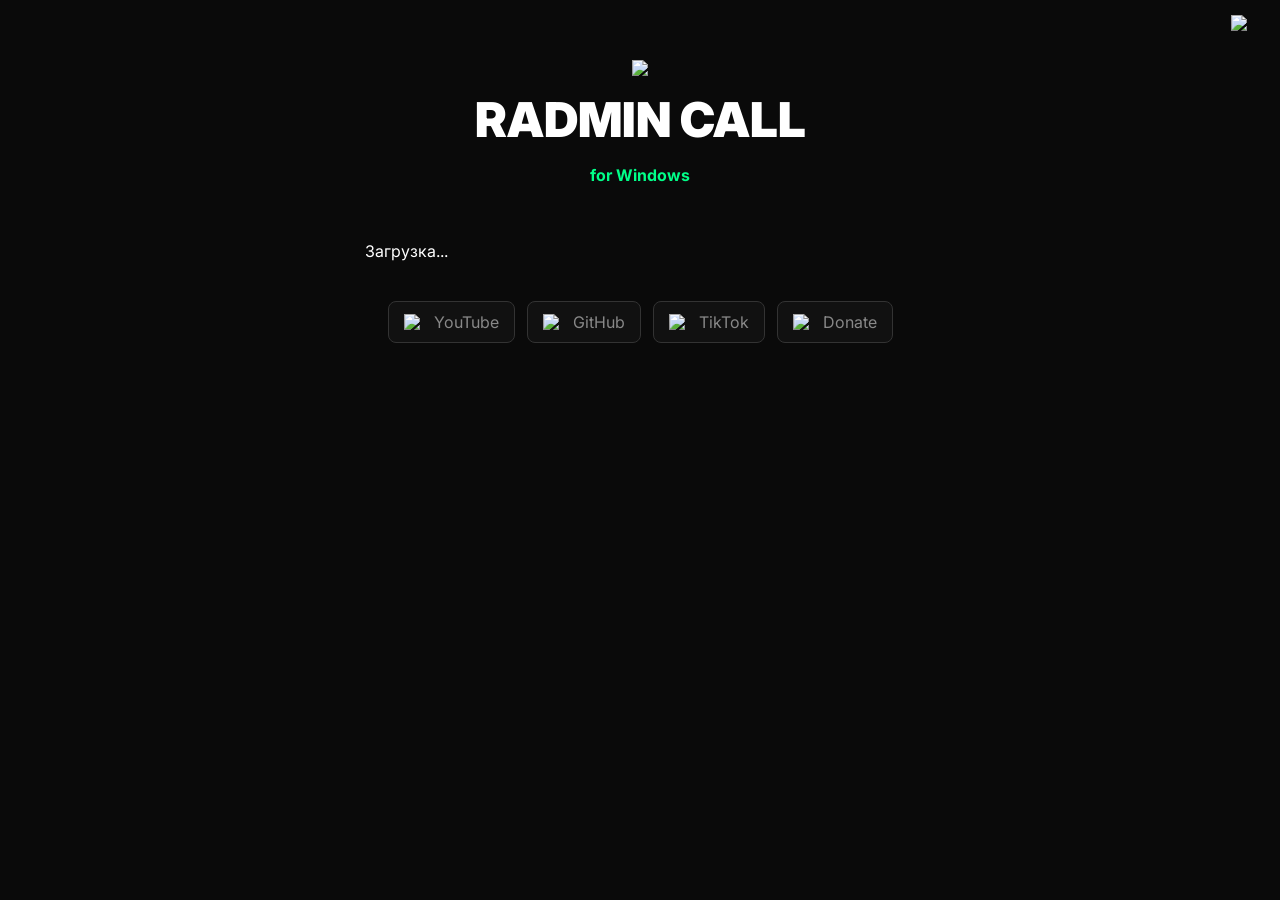
==== index.html @ e3194035 "Update index.html" ====
<!DOCTYPE html>
<html lang="ru">
<head>
<link rel="icon" href="img/Logo.png" type="image/png">
<meta charset="UTF-8">
<meta name="viewport" content="width=device-width, initial-scale=1.0">

<title>Radmin Call</title>

<meta name="description" content="Radmin Call — скачать последние версии программы для Windows. Быстрый доступ к релизам.">
<meta name="keywords" content="Radmin Call, скачать, Windows, версии, download, radmin call скачать">
<meta name="author" content="movlet123">

<meta property="og:title" content="Radmin Call">
<meta property="og:description" content="Скачать Radmin Call для Windows">
<meta property="og:image" content="img/Logo.png">
<meta property="og:type" content="website">

<style>
@import url('https://fonts.googleapis.com/css2?family=Inter:wght@400;700;900&display=swap');

body {
    background: #0a0a0a;
    color: white;
    font-family: 'Inter', sans-serif;
    margin: 0;
    padding: 20px;
    display: flex;
    flex-direction: column;
    align-items: center;
}

body.light {
    background: #f5f5f5;
    color: #111;
}

.header {
    text-align: center;
    margin: 40px 0;
}

.logo {
    width: 90px;
    margin-bottom: 10px;
}

.header h1 {
    font-size: 3rem;
    font-weight: 900;
    margin: 0;
}

.header p {
    color: #00ff88;
    font-weight: 700;
}

body.light .header p {
    color: #000;
}

#app {
    width: 100%;
    max-width: 550px;
    display: flex;
    flex-direction: column;
    gap: 15px;
}

.card {
    position: relative;
    background: #161616;
    padding: 20px 25px;
    border-radius: 12px;
    border: 1px solid #222;
    display: flex;
    justify-content: space-between;
    align-items: center;
    transition: 0.25s;
}

body.light .card {
    background: #ffffff;
    border: 1px solid #ddd;
}

.card:hover {
    transform: translateY(-3px);
    border-color: #00ff88;
}

body.light .card:hover {
    border-color: #000;
}

.card.fade {
    pointer-events: none;
}

.card.fade::after {
    content: "";
    position: absolute;
    left: 0;
    right: 0;
    bottom: 0;
    height: 100%;
    border-radius: 12px;
    background: linear-gradient(
        to bottom,
        rgba(10,10,10,0) 0%,
        rgba(10,10,10,0.6) 60%,
        rgba(10,10,10,1) 100%
    );
}

body.light .card.fade::after {
    background: linear-gradient(
        to bottom,
        rgba(245,245,245,0) 0%,
        rgba(245,245,245,0.7) 60%,
        rgba(245,245,245,1) 100%
    );
}

.card-title {
    font-size: 1.5rem;
    font-weight: 700;
}

.card-date {
    font-size: 0.8rem;
    color: #888;
}

.download-btn {
    background: #00ff88;
    color: #000;
    padding: 12px 24px;
    border-radius: 8px;
    text-decoration: none;
    font-weight: 700;
    transition: all 0.25s ease;
}

.download-btn:hover {
    background: #00cc6e;
    transform: scale(1.05);
    box-shadow: 0 0 15px rgba(0, 255, 136, 0.6);
}

.toggle-btn {
    text-align: center;
    cursor: pointer;
    color: #aaa;
    margin-top: 10px;
    transition: 0.2s;
}

.toggle-btn:hover {
    color: #00ff88;
}

body.light .toggle-btn:hover {
    color: #000;
}

.footer {
    margin-top: 40px;
    display: flex;
    flex-wrap: wrap;
    justify-content: center;
    gap: 12px;
    max-width: 100%;
    padding: 0 10px;
    box-sizing: border-box;
}

.social-link {
    display: flex;
    align-items: center;
    gap: 10px;
    color: #888;
    text-decoration: none;
    padding: 10px 15px;
    border-radius: 8px;
    border: 1px solid #333;
    background: #111;
    transition: 0.3s;
    white-space: nowrap;
}

body.light .social-link {
    background: #fff;
    color: #111;
    border: 1px solid #ccc;
}

.social-link img {
    width: 20px;
}

.social-link:hover {
    border-color: #00ff88;
    color: #00ff88;
}

body.light .social-link:hover {
    border-color: #000;
    color: #000;
}
</style>
</head>

<body>

<img id="themeToggle" src="img/sun.png"
style="position:fixed;top:15px;right:15px;width:34px;cursor:pointer;">

<div class="header">
    <img src="img/Logo.png" class="logo">
    <h1>RADMIN CALL</h1>
    <p>for Windows</p>
</div>

<div id="app">Загрузка...</div>

<div class="footer">
    <a href="https://www.youtube.com/@S-M-U-C-K" target="_blank" class="social-link">
        <img id="ytIcon" src="img/youtube.png"> YouTube
    </a>

    <a href="https://github.com/movlet123" target="_blank" class="social-link">
        <img id="ghIcon" src="img/github.png"> GitHub
    </a>

    <a href="https://www.tiktok.com/@mobeha_rbx" target="_blank" class="social-link">
        <img id="ttIcon" src="img/tiktok.png"> TikTok
    </a>

    <a href="https://www.donationalerts.com/r/shmuck" target="_blank" class="social-link">
        <img id="donIcon" src="img/donate.png"> Donate
    </a>
</div>

<script>
const USER = "movlet123";
const REPO = "Radmin-Call";

let allReleases = [];
let expanded = false;

const toggleBtn = document.getElementById("themeToggle");

function setTheme(theme) {
    const light = theme === "light";

    document.body.classList.toggle("light", light);
    toggleBtn.src = light ? "img/moon.png" : "img/sun.png";

    document.getElementById("ytIcon").src = light ? "img/youtubebl.png" : "img/youtube.png";
    document.getElementById("ghIcon").src = light ? "img/githubbl.png" : "img/github.png";
    document.getElementById("ttIcon").src = light ? "img/tiktokbl.png" : "img/tiktok.png";
    document.getElementById("donIcon").src = light ? "img/donatebl.png" : "img/donate.png";

    localStorage.setItem("theme", theme);
}

toggleBtn.onclick = () => {
    const isLight = document.body.classList.contains("light");
    setTheme(isLight ? "dark" : "light");
};

function render() {
    const app = document.getElementById("app");

    const visible = expanded ? allReleases : allReleases.slice(0, 4);

    let html = "";

    visible.forEach((r, i) => {
        const zip = r.assets.find(a => a.name.endsWith(".zip"));
        const isLast = (!expanded && i === visible.length - 1);
        const cls = isLast ? "card fade" : "card";

        html += `
        <div class="${cls}">
            <div>
                <div class="card-date">${new Date(r.published_at).toLocaleDateString()}</div>
                <div class="card-title">${r.tag_name}</div>
            </div>
            ${zip 
                ? `<a href="${zip.browser_download_url}" class="download-btn">СКАЧАТЬ</a>` 
                : `<div>Нет файла</div>`
            }
        </div>
        `;
    });

    if (allReleases.length > 4) {
        html += `
        <div class="toggle-btn" onclick="toggle()">
            ${expanded ? "закрыть ↑" : "развернуть ↓"}
        </div>
        `;
    }

    app.innerHTML = html;
}

function toggle() {
    expanded = !expanded;
    render();
}

async function load() {
    const res = await fetch(`https://api.github.com/repos/${USER}/${REPO}/releases?per_page=10`);
    const data = await res.json();

    if (!Array.isArray(data) || data.length === 0) return;

    allReleases = data;
    render();
}

setTheme(localStorage.getItem("theme") || "dark");
setTimeout(load, 300);
</script>

</body>
</html>
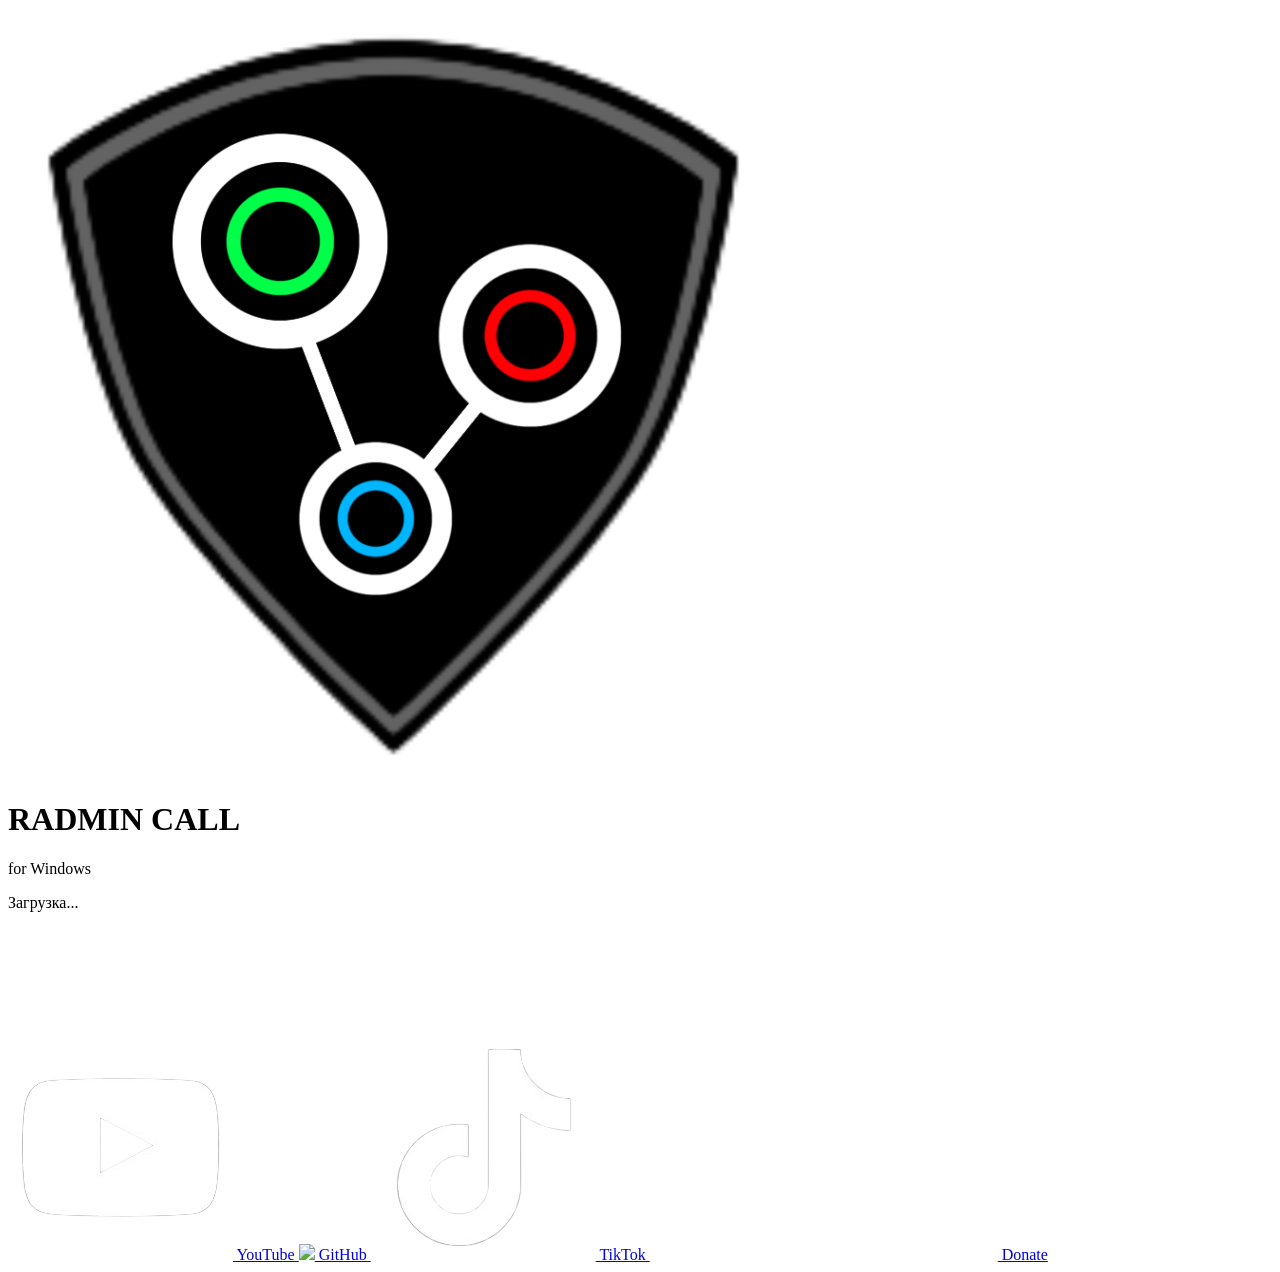
==== commit 2bcfb7b2: "Update index.html" ====
--- a/index.html
+++ b/index.html
@@ -16,200 +16,7 @@
 <meta property="og:image" content="img/Logo.png">
 <meta property="og:type" content="website">
 
-<style>
-@import url('https://fonts.googleapis.com/css2?family=Inter:wght@400;700;900&display=swap');
-
-body {
-    background: #0a0a0a;
-    color: white;
-    font-family: 'Inter', sans-serif;
-    margin: 0;
-    padding: 20px;
-    display: flex;
-    flex-direction: column;
-    align-items: center;
-}
-
-body.light {
-    background: #f5f5f5;
-    color: #111;
-}
-
-.header {
-    text-align: center;
-    margin: 40px 0;
-}
-
-.logo {
-    width: 90px;
-    margin-bottom: 10px;
-}
-
-.header h1 {
-    font-size: 3rem;
-    font-weight: 900;
-    margin: 0;
-}
-
-.header p {
-    color: #00ff88;
-    font-weight: 700;
-}
-
-body.light .header p {
-    color: #000;
-}
-
-#app {
-    width: 100%;
-    max-width: 550px;
-    display: flex;
-    flex-direction: column;
-    gap: 15px;
-}
-
-.card {
-    position: relative;
-    background: #161616;
-    padding: 20px 25px;
-    border-radius: 12px;
-    border: 1px solid #222;
-    display: flex;
-    justify-content: space-between;
-    align-items: center;
-    transition: 0.25s;
-}
-
-body.light .card {
-    background: #ffffff;
-    border: 1px solid #ddd;
-}
-
-.card:hover {
-    transform: translateY(-3px);
-    border-color: #00ff88;
-}
-
-body.light .card:hover {
-    border-color: #000;
-}
-
-.card.fade {
-    pointer-events: none;
-}
-
-.card.fade::after {
-    content: "";
-    position: absolute;
-    left: 0;
-    right: 0;
-    bottom: 0;
-    height: 100%;
-    border-radius: 12px;
-    background: linear-gradient(
-        to bottom,
-        rgba(10,10,10,0) 0%,
-        rgba(10,10,10,0.6) 60%,
-        rgba(10,10,10,1) 100%
-    );
-}
-
-body.light .card.fade::after {
-    background: linear-gradient(
-        to bottom,
-        rgba(245,245,245,0) 0%,
-        rgba(245,245,245,0.7) 60%,
-        rgba(245,245,245,1) 100%
-    );
-}
-
-.card-title {
-    font-size: 1.5rem;
-    font-weight: 700;
-}
-
-.card-date {
-    font-size: 0.8rem;
-    color: #888;
-}
-
-.download-btn {
-    background: #00ff88;
-    color: #000;
-    padding: 12px 24px;
-    border-radius: 8px;
-    text-decoration: none;
-    font-weight: 700;
-    transition: all 0.25s ease;
-}
-
-.download-btn:hover {
-    background: #00cc6e;
-    transform: scale(1.05);
-    box-shadow: 0 0 15px rgba(0, 255, 136, 0.6);
-}
-
-.toggle-btn {
-    text-align: center;
-    cursor: pointer;
-    color: #aaa;
-    margin-top: 10px;
-    transition: 0.2s;
-}
-
-.toggle-btn:hover {
-    color: #00ff88;
-}
-
-body.light .toggle-btn:hover {
-    color: #000;
-}
-
-.footer {
-    margin-top: 40px;
-    display: flex;
-    flex-wrap: wrap;
-    justify-content: center;
-    gap: 12px;
-    max-width: 100%;
-    padding: 0 10px;
-    box-sizing: border-box;
-}
-
-.social-link {
-    display: flex;
-    align-items: center;
-    gap: 10px;
-    color: #888;
-    text-decoration: none;
-    padding: 10px 15px;
-    border-radius: 8px;
-    border: 1px solid #333;
-    background: #111;
-    transition: 0.3s;
-    white-space: nowrap;
-}
-
-body.light .social-link {
-    background: #fff;
-    color: #111;
-    border: 1px solid #ccc;
-}
-
-.social-link img {
-    width: 20px;
-}
-
-.social-link:hover {
-    border-color: #00ff88;
-    color: #00ff88;
-}
-
-body.light .social-link:hover {
-    border-color: #000;
-    color: #000;
-}
-</style>
+<link rel="stylesheet" href="style.css">
 </head>
 
 <body>
@@ -243,89 +50,6 @@
     </a>
 </div>
 
-<script>
-const USER = "movlet123";
-const REPO = "Radmin-Call";
-
-let allReleases = [];
-let expanded = false;
-
-const toggleBtn = document.getElementById("themeToggle");
-
-function setTheme(theme) {
-    const light = theme === "light";
-
-    document.body.classList.toggle("light", light);
-    toggleBtn.src = light ? "img/moon.png" : "img/sun.png";
-
-    document.getElementById("ytIcon").src = light ? "img/youtubebl.png" : "img/youtube.png";
-    document.getElementById("ghIcon").src = light ? "img/githubbl.png" : "img/github.png";
-    document.getElementById("ttIcon").src = light ? "img/tiktokbl.png" : "img/tiktok.png";
-    document.getElementById("donIcon").src = light ? "img/donatebl.png" : "img/donate.png";
-
-    localStorage.setItem("theme", theme);
-}
-
-toggleBtn.onclick = () => {
-    const isLight = document.body.classList.contains("light");
-    setTheme(isLight ? "dark" : "light");
-};
-
-function render() {
-    const app = document.getElementById("app");
-
-    const visible = expanded ? allReleases : allReleases.slice(0, 4);
-
-    let html = "";
-
-    visible.forEach((r, i) => {
-        const zip = r.assets.find(a => a.name.endsWith(".zip"));
-        const isLast = (!expanded && i === visible.length - 1);
-        const cls = isLast ? "card fade" : "card";
-
-        html += `
-        <div class="${cls}">
-            <div>
-                <div class="card-date">${new Date(r.published_at).toLocaleDateString()}</div>
-                <div class="card-title">${r.tag_name}</div>
-            </div>
-            ${zip 
-                ? `<a href="${zip.browser_download_url}" class="download-btn">СКАЧАТЬ</a>` 
-                : `<div>Нет файла</div>`
-            }
-        </div>
-        `;
-    });
-
-    if (allReleases.length > 4) {
-        html += `
-        <div class="toggle-btn" onclick="toggle()">
-            ${expanded ? "закрыть ↑" : "развернуть ↓"}
-        </div>
-        `;
-    }
-
-    app.innerHTML = html;
-}
-
-function toggle() {
-    expanded = !expanded;
-    render();
-}
-
-async function load() {
-    const res = await fetch(`https://api.github.com/repos/${USER}/${REPO}/releases?per_page=10`);
-    const data = await res.json();
-
-    if (!Array.isArray(data) || data.length === 0) return;
-
-    allReleases = data;
-    render();
-}
-
-setTheme(localStorage.getItem("theme") || "dark");
-setTimeout(load, 300);
-</script>
-
+<script src="script.js"></script>
 </body>
 </html>
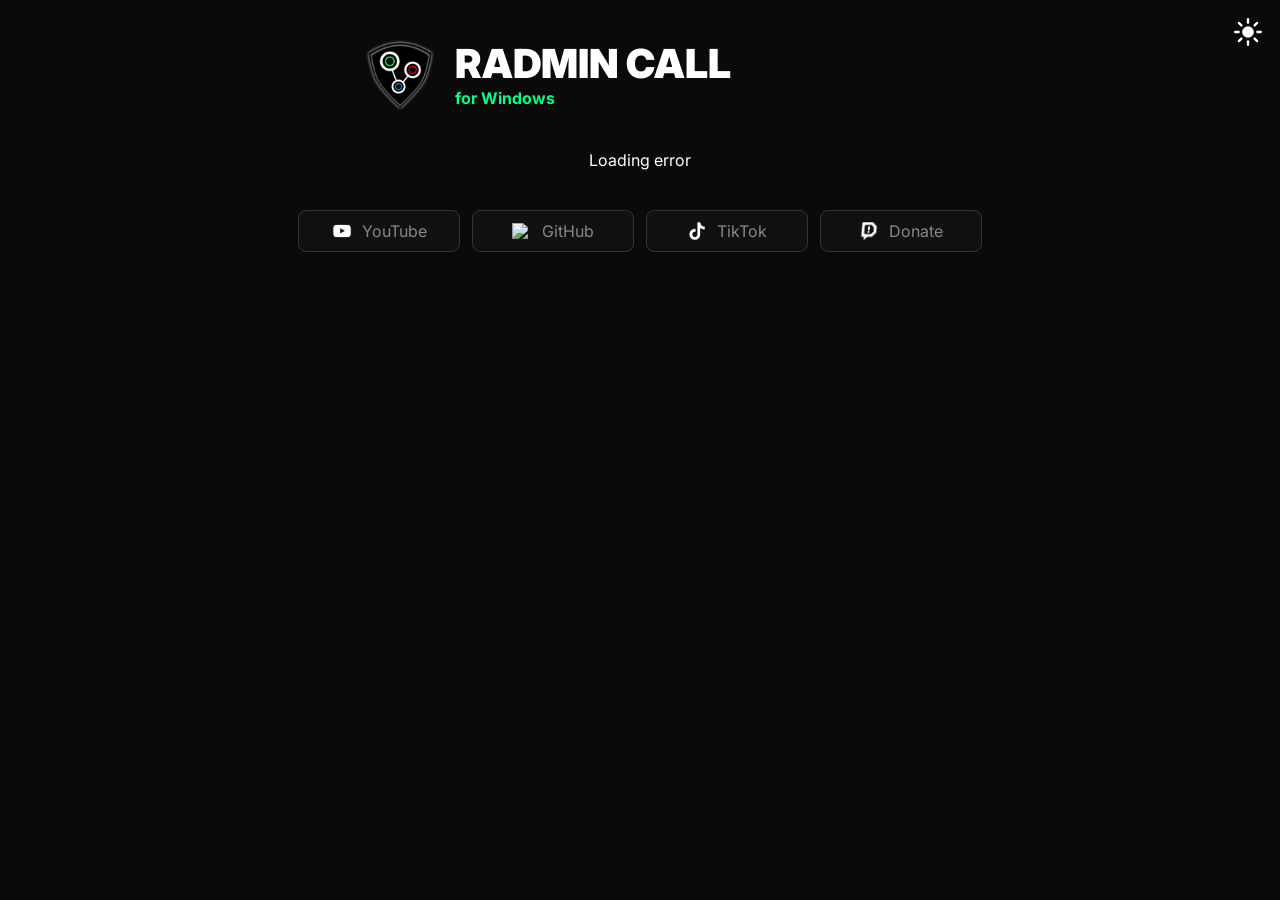
==== commit 894a7f0b: "Add files via upload" ====
--- a/index.html
+++ b/index.html
@@ -21,16 +21,35 @@
 
 <body>
 
-<img id="themeToggle" src="img/sun.png"
-style="position:fixed;top:15px;right:15px;width:34px;cursor:pointer;">
+<!-- Кнопка переключения темы с SVG -->
+<div id="themeToggle" class="theme-toggle">
+    <svg class="theme-icon sun-icon" viewBox="0 0 24 24" width="28" height="28">
+        <circle cx="12" cy="12" r="5" fill="currentColor"/>
+        <g stroke="currentColor" stroke-width="2" stroke-linecap="round">
+            <line x1="12" y1="1" x2="12" y2="4"/>
+            <line x1="12" y1="20" x2="12" y2="23"/>
+            <line x1="4.22" y1="4.22" x2="6.34" y2="6.34"/>
+            <line x1="17.66" y1="17.66" x2="19.78" y2="19.78"/>
+            <line x1="1" y1="12" x2="4" y2="12"/>
+            <line x1="20" y1="12" x2="23" y2="12"/>
+            <line x1="4.22" y1="19.78" x2="6.34" y2="17.66"/>
+            <line x1="17.66" y1="6.34" x2="19.78" y2="4.22"/>
+        </g>
+    </svg>
+    <svg class="theme-icon moon-icon" viewBox="0 0 24 24" width="28" height="28">
+        <path d="M21 12.79A9 9 0 1 1 11.21 3 7 7 0 0 0 21 12.79z" fill="currentColor"/>
+    </svg>
+</div>
 
 <div class="header">
     <img src="img/Logo.png" class="logo">
-    <h1>RADMIN CALL</h1>
-    <p>for Windows</p>
+    <div class="header-text">
+        <h1>RADMIN CALL</h1>
+        <p>for Windows</p>
+    </div>
 </div>
 
-<div id="app">Загрузка...</div>
+<div id="app">Loading...</div>
 
 <div class="footer">
     <a href="https://www.youtube.com/@S-M-U-C-K" target="_blank" class="social-link">
@@ -52,4 +71,4 @@
 
 <script src="script.js"></script>
 </body>
-</html>
+</html>
--- a/style.css
+++ b/style.css
@@ -0,0 +1,601 @@
+﻿@import url('https://fonts.googleapis.com/css2?family=Inter:wght@400;700;900&display=swap');
+
+/* ============================================
+   БАЗОВЫЕ СТИЛИ С ЭФФЕКТОМ СМЕНЫ ТЕМЫ
+   ============================================ */
+body {
+    background: #0a0a0a;
+    color: white;
+    font-family: 'Inter', sans-serif;
+    margin: 0;
+    padding: 20px;
+    display: flex;
+    flex-direction: column;
+    align-items: center;
+    position: relative;
+    overflow-x: hidden;
+}
+
+/* Псевдоэлемент для анимации раскрытия темы */
+body::before {
+    content: '';
+    position: fixed;
+    top: 15px;
+    right: 15px;
+    width: 34px;
+    height: 34px;
+    border-radius: 50%;
+    background: #f5f5f5;
+    z-index: 999;
+    pointer-events: none;
+    transform: scale(0);
+    transition: transform 0.8s cubic-bezier(0.4, 0, 0.2, 1);
+    transform-origin: top right;
+}
+
+body.theme-transition::before {
+    transform: scale(100);
+}
+
+body.light {
+    background: #ffffff;
+    color: #111;
+}
+
+body.light::before {
+    background: #0a0a0a;
+}
+
+/* ============================================
+   ШАПКА - НОВЫЙ ДИЗАЙН
+   ============================================ */
+.header {
+    display: flex;
+    align-items: flex-start;
+    gap: 20px;
+    margin: 20px 0 40px 0;
+    padding: 0 20px;
+    max-width: 550px;
+    width: 100%;
+    position: relative;
+    z-index: 2;
+}
+
+.logo {
+    width: 70px;
+    flex-shrink: 0;
+    cursor: pointer;
+    position: relative;
+    z-index: 2;
+}
+
+.header-text {
+    display: flex;
+    flex-direction: column;
+    align-items: flex-start;
+}
+
+.header h1 {
+    font-size: 2.5rem;
+    font-weight: 900;
+    margin: 0;
+    line-height: 1.2;
+    text-align: left;
+}
+
+.header p {
+    color: #00ff88;
+    font-weight: 700;
+    font-size: 1rem;
+    margin: 0;
+    transition: color 0.3s ease;
+    text-align: left;
+}
+
+body.light .header p {
+    color: #000;
+}
+
+/* ============================================
+   КОНТЕЙНЕР ПРИЛОЖЕНИЯ
+   ============================================ */
+#app {
+    width: 100%;
+    max-width: 550px;
+    display: flex;
+    flex-direction: column;
+    gap: 15px;
+    text-align: center;
+    position: relative;
+    z-index: 2;
+}
+
+/* ============================================
+   КАРТОЧКИ РЕЛИЗОВ
+   ============================================ */
+.card {
+    position: relative;
+    background: #161616;
+    padding: 15px 25px;
+    border-radius: 12px;
+    border: 1px solid #222;
+    display: flex;
+    justify-content: space-between;
+    align-items: center;
+    transition: transform 0.25s, border-color 0.25s;
+    animation: fadeInUp 0.5s ease forwards;
+    z-index: 2;
+}
+
+body.light .card {
+    background: #ffffff;
+    border: 1px solid #ddd;
+}
+
+.card:hover {
+    transform: translateY(-3px);
+    border-color: #00ff88;
+}
+
+body.light .card:hover {
+    border-color: #000;
+}
+
+/* Затемнение последней скрытой карточки */
+.card.fade {
+    pointer-events: none;
+}
+
+.card.fade::after {
+    content: "";
+    position: absolute;
+    left: 0;
+    right: 0;
+    bottom: 0;
+    height: 100%;
+    border-radius: 12px;
+    background: linear-gradient(
+        to bottom,
+        rgba(10, 10, 10, 0) 0%,
+        rgba(10, 10, 10, 0.6) 60%,
+        rgba(10, 10, 10, 1) 100%
+    );
+}
+
+body.light .card.fade::after {
+    background: linear-gradient(
+        to bottom,
+        rgba(245, 245, 245, 0) 0%,
+        rgba(245, 245, 245, 0.7) 60%,
+        rgba(245, 245, 245, 1) 100%
+    );
+}
+
+/* ============================================
+   СОДЕРЖИМОЕ КАРТОЧКИ
+   ============================================ */
+.card-content {
+    width: 100%;
+    display: flex;
+    flex-direction: column;
+    gap: 8px;
+}
+
+.card-header {
+    display: flex;
+    justify-content: space-between;
+    align-items: center;
+    width: 100%;
+}
+
+.card-header > div:first-child {
+    display: flex;
+    flex-direction: column;
+    align-items: flex-start;
+    gap: 2px;
+}
+
+.card-title {
+    font-size: 1.3rem;
+    font-weight: 700;
+    line-height: 1.2;
+    text-align: left;
+}
+
+.card-date {
+    font-size: 0.75rem;
+    color: #6f6f6f;
+    margin-bottom: 2px;
+    text-align: left;
+}
+
+/* ============================================
+   КНОПКА "ПОДРОБНЕЕ"
+   ============================================ */
+.details-btn {
+    text-align: left;
+    color: #00ff88;
+    cursor: pointer;
+    font-size: 0.85rem;
+    font-weight: 600;
+    transition: all 0.3s ease;
+    user-select: none;
+    padding: 5px 10px;
+    margin-top: 0;
+    display: inline-block;
+    width: auto;
+    max-width: 150px;
+}
+
+body.light .details-btn {
+    color: #000;
+}
+
+.details-btn:hover {
+    opacity: 0.8;
+    transform: translateX(5px);
+}
+
+/* ============================================
+   ОПИСАНИЕ (РАСКРЫВАЮЩИЙСЯ БЛОК)
+   ============================================ */
+.description {
+    max-height: 0;
+    overflow: hidden;
+    transition: max-height 0.4s cubic-bezier(0.4, 0, 0.2, 1),
+                padding 0.3s ease,
+                margin 0.3s ease,
+                opacity 0.3s ease;
+    color: #aaa;
+    font-size: 0.85rem;
+    line-height: 1.5;
+    padding: 0;
+    border-top: 0 solid transparent;
+    word-wrap: break-word;
+    margin-top: 0;
+    opacity: 0;
+    text-align: left;
+}
+
+.description.expanded {
+    max-height: 500px;
+    padding: 10px 0 5px 0;
+    border-top: 1px solid #333;
+    overflow-y: auto;
+    opacity: 1;
+}
+
+body.light .description {
+    color: #555;
+}
+
+body.light .description.expanded {
+    border-top: 1px solid #ddd;
+}
+
+/* ============================================
+   КНОПКА "СКАЧАТЬ"
+   ============================================ */
+.download-btn {
+    background: #00ff88;  /* Зеленый для темной темы */
+    color: #000;
+    padding: 12px 24px;
+    border-radius: 8px;
+    text-decoration: none;
+    font-weight: 700;
+    font-size: 1rem;
+    transition: all 0.25s ease;
+    white-space: nowrap;
+    display: flex;
+    align-items: center;
+    justify-content: center;
+    line-height: normal;
+    height: auto;
+    margin: 25px 0 5px 0;
+    flex-shrink: 0;
+    min-width: 125px;
+}
+
+/* СВЕТЛАЯ ТЕМА: Кнопка становится СЕРОЙ */
+body.light .download-btn {
+    background: #333333;  /* Темно-серый */
+    color: #ffffff;       /* Белый текст для контраста */
+}
+
+/* Ховер для темной темы (зеленый) */
+.download-btn:hover {
+    background: #00cc6e;
+    transform: scale(1.05);
+    box-shadow: 0 0 15px rgba(0, 255, 136, 0.6);
+}
+
+/* СВЕТЛАЯ ТЕМА: Ховер становится ЧЕРНЫМ */
+body.light .download-btn:hover {
+    background: #000000;  /* Чисто черный */
+    transform: scale(1.05);
+    box-shadow: 0 0 15px rgba(0, 0, 0, 0.2);
+}
+
+/* Также меняем цвет текста в шапке */
+.header p {
+    color: #00ff88;
+    font-weight: 700;
+    font-size: 1rem;
+    margin: 0;
+    transition: color 0.3s ease;
+    text-align: left;
+}
+
+/* СВЕТЛАЯ ТЕМА: Подзаголовок становится ЧЕРНЫМ */
+body.light .header p {
+    color: #000000;
+}
+
+/* И для кнопки "Подробнее" в светлой теме */
+body.light .details-btn {
+    color: #333333;  /* Темно-серый вместо горчичного */
+}
+
+body.light .details-btn:hover {
+    color: #000000;  /* При наведении черный */
+}
+
+/* Ховер для карточек в светлой теме */
+body.light .card:hover {
+    border-color: #333333;  /* Серая рамка при наведении */
+}
+
+/* Ховер для социальных ссылок в светлой теме */
+body.light .social-link:hover {
+    border-color: #333333;
+    color: #333333;
+}
+
+/* Скроллбар для светлой темы */
+body.light .description.expanded::-webkit-scrollbar-thumb {
+    background: #333333;  /* Серый скроллбар */
+}
+
+/* ============================================
+   КНОПКА "РАЗВЕРНУТЬ/ЗАКРЫТЬ"
+   ============================================ */
+.toggle-btn {
+    text-align: center;
+    cursor: pointer;
+    color: #aaa;
+    margin-top: 10px;
+    transition: color 0.2s;
+    user-select: none;
+    position: relative;
+    z-index: 2;
+}
+
+.toggle-btn:hover {
+    color: #00ff88;
+}
+
+/* СВЕТЛАЯ ТЕМА: Кнопка "Развернуть" становится ЧЕРНОЙ при наведении */
+body.light .toggle-btn:hover {
+    color: #000000;
+}
+
+/* ============================================
+   КНОПКА "РАЗВЕРНУТЬ/ЗАКРЫТЬ"
+   ============================================ */
+.toggle-btn {
+    text-align: center;
+    cursor: pointer;
+    color: #aaa;
+    margin-top: 10px;
+    transition: color 0.2s;
+    user-select: none;
+    position: relative;
+    z-index: 2;
+}
+
+.toggle-btn:hover {
+    color: #00ff88;
+}
+
+body.light .toggle-btn:hover {
+    color: #000;
+}
+
+/* ============================================
+   ПОДВАЛ И СОЦИАЛЬНЫЕ ССЫЛКИ
+   ============================================ */
+.footer {
+    margin-top: 40px;
+    display: flex;
+    flex-wrap: wrap;
+    justify-content: center;
+    gap: 12px;
+    position: relative;
+    z-index: 2;
+}
+
+.social-link {
+    display: flex;
+    align-items: center;
+    justify-content: center;
+    gap: 10px;
+    width: 130px;
+    color: #888;
+    text-decoration: none;
+    padding: 10px 15px;
+    border-radius: 8px;
+    border: 1px solid #333;
+    background: #111;
+    transition: all 0.3s;
+}
+
+body.light .social-link {
+    background: #fff;
+    color: #111;
+    border: 1px solid #ccc;
+}
+
+.social-link img {
+    width: 20px;
+}
+
+.social-link:hover {
+    border-color: #00ff88;
+    color: #00ff88;
+}
+
+body.light .social-link:hover {
+    border-color: #000;
+    color: #000;
+}
+
+/* ============================================
+   СКРОЛЛБАР ДЛЯ ОПИСАНИЯ
+   ============================================ */
+.description.expanded::-webkit-scrollbar {
+    width: 6px;
+}
+
+.description.expanded::-webkit-scrollbar-track {
+    background: #222;
+    border-radius: 3px;
+}
+
+.description.expanded::-webkit-scrollbar-thumb {
+    background: #00ff88;
+    border-radius: 3px;
+}
+
+body.light .description.expanded::-webkit-scrollbar-track {
+    background: #ddd;
+}
+
+body.light .description.expanded::-webkit-scrollbar-thumb {
+    background: #333;
+}
+
+/* ============================================
+   КНОПКА ПЕРЕКЛЮЧЕНИЯ ТЕМЫ (СОЛНЦЕ/ЛУНА)
+   ============================================ */
+.theme-toggle {
+    position: absolute;
+    top: 15px;
+    right: 15px;
+    width: 34px;
+    height: 34px;
+    cursor: pointer;
+    z-index: 1000;
+    display: flex;
+    align-items: center;
+    justify-content: center;
+}
+
+.theme-icon {
+    position: absolute;
+    transition: all 0.4s cubic-bezier(0.4, 0, 0.2, 1);
+    z-index: 1001;
+}
+
+/* Тёмная тема (по умолчанию) */
+.sun-icon {
+    opacity: 1;
+    transform: rotate(0deg) scale(1);
+    color: #ffffff;
+}
+
+.moon-icon {
+    opacity: 0;
+    transform: rotate(-90deg) scale(0.5);
+    color: #999999;
+    transition: all 0.4s cubic-bezier(0.4, 0, 0.2, 1), color 0.3s ease;
+}
+
+/* При наведении на луну в тёмной теме */
+.theme-toggle:hover .moon-icon {
+    color: #000000 !important;
+}
+
+/* Светлая тема */
+.theme-toggle.light .sun-icon {
+    opacity: 0;
+    transform: rotate(90deg) scale(0.5);
+}
+
+.theme-toggle.light .moon-icon {
+    opacity: 1;
+    transform: rotate(0deg) scale(1);
+    color: #666666;
+}
+
+/* При наведении на луну в светлой теме */
+.theme-toggle.light:hover .moon-icon {
+    color: #000000 !important;
+}
+
+/* Увеличение при наведении */
+.theme-toggle:hover .sun-icon {
+    transform: scale(1.1);
+}
+
+.theme-toggle:hover .moon-icon {
+    transform: scale(1.1);
+}
+
+.theme-toggle.light:hover .moon-icon {
+    transform: rotate(0deg) scale(1.1);
+}
+
+/* ============================================
+   АНИМАЦИИ
+   ============================================ */
+@keyframes fadeInUp {
+    from {
+        opacity: 0;
+        transform: translateY(20px);
+    }
+    to {
+        opacity: 1;
+        transform: translateY(0);
+    }
+}
+
+/* ============================================
+   АДАПТИВ ДЛЯ МОБИЛЬНЫХ УСТРОЙСТВ
+   ============================================ */
+@media (max-width: 600px) {
+    .header {
+        gap: 15px;
+    }
+    
+    .logo {
+        width: 55px;
+    }
+    
+    .header h1 {
+        font-size: 1.8rem;
+    }
+    
+    .header p {
+        font-size: 0.9rem;
+    }
+    
+    .card {
+        padding: 12px 18px;
+    }
+    
+    .card-title {
+        font-size: 1.1rem;
+    }
+    
+    .download-btn {
+        padding: 8px 12px;
+        font-size: 0.8rem;
+        min-width: 100px;
+    }
+    
+    .social-link {
+        width: 110px;
+        padding: 8px 12px;
+        font-size: 0.85rem;
+    }
+}
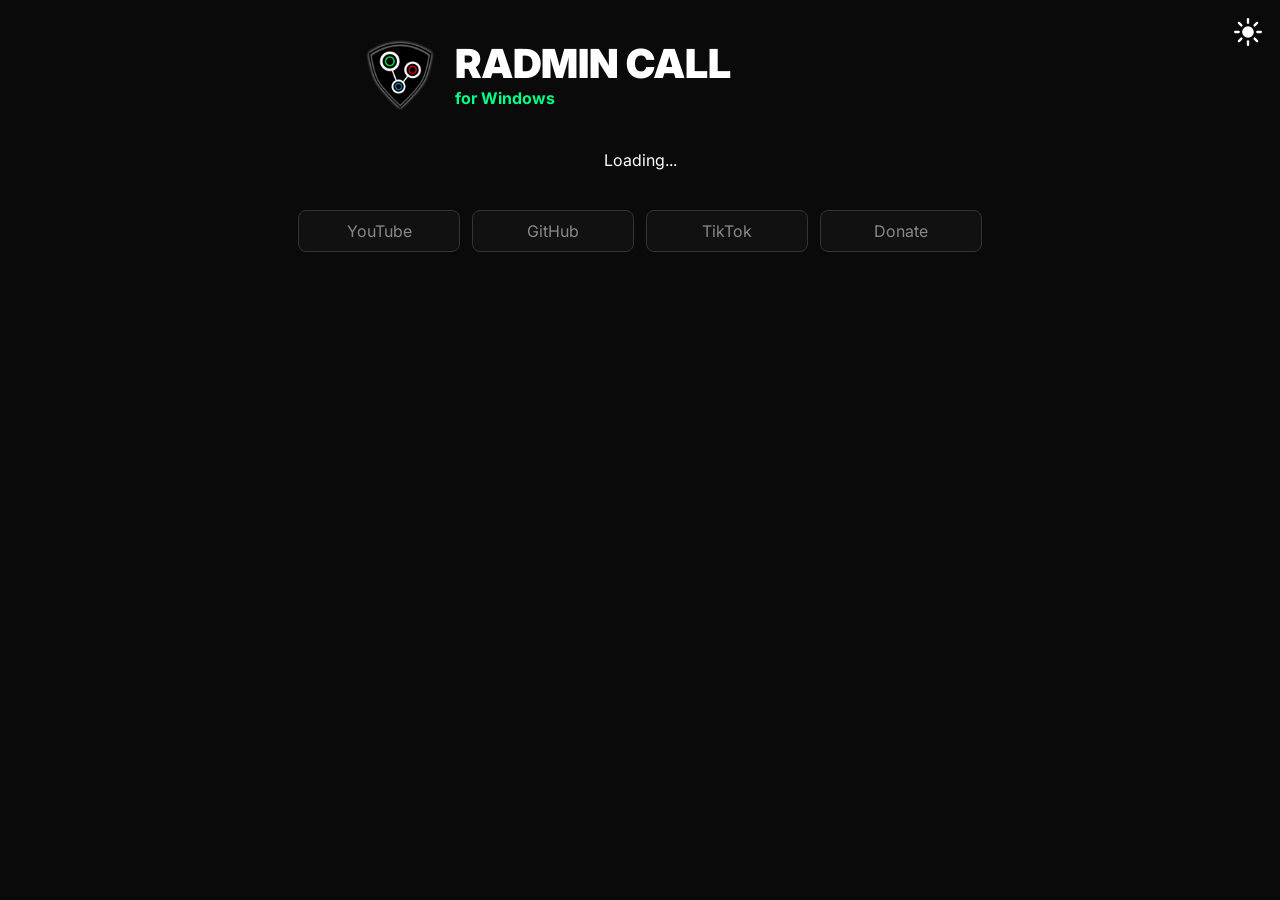
==== commit ef8e741c: "Update index.html" ====
--- a/index.html
+++ b/index.html
@@ -42,7 +42,7 @@
 </div>
 
 <div class="header">
-    <img src="img/Logo.png" class="logo">
+    <img src="img/Logo.png" class="logo" alt="Logo">
     <div class="header-text">
         <h1>RADMIN CALL</h1>
         <p>for Windows</p>
@@ -52,23 +52,12 @@
 <div id="app">Loading...</div>
 
 <div class="footer">
-    <a href="https://www.youtube.com/@S-M-U-C-K" target="_blank" class="social-link">
-        <img id="ytIcon" src="img/youtube.png"> YouTube
-    </a>
-
-    <a href="https://github.com/movlet123" target="_blank" class="social-link">
-        <img id="ghIcon" src="img/github.png"> GitHub
-    </a>
-
-    <a href="https://www.tiktok.com/@mobeha_rbx" target="_blank" class="social-link">
-        <img id="ttIcon" src="img/tiktok.png"> TikTok
-    </a>
-
-    <a href="https://www.donationalerts.com/r/shmuck" target="_blank" class="social-link">
-        <img id="donIcon" src="img/donate.png"> Donate
-    </a>
+    <a href="https://www.youtube.com/@S-M-U-C-K" target="_blank" class="social-link">YouTube</a>
+    <a href="https://github.com/movlet123" target="_blank" class="social-link">GitHub</a>
+    <a href="https://www.tiktok.com/@mobeha_rbx" target="_blank" class="social-link">TikTok</a>
+    <a href="https://www.donationalerts.com/r/shmuck" target="_blank" class="social-link">Donate</a>
 </div>
 
 <script src="script.js"></script>
 </body>
-</html>+</html>
--- a/style.css
+++ b/style.css
@@ -1,4 +1,4 @@
-﻿@import url('https://fonts.googleapis.com/css2?family=Inter:wght@400;700;900&display=swap');
+@import url('https://fonts.googleapis.com/css2?family=Inter:wght@400;700;900&display=swap');
 
 /* ============================================
    БАЗОВЫЕ СТИЛИ С ЭФФЕКТОМ СМЕНЫ ТЕМЫ
@@ -510,9 +510,9 @@
     transition: all 0.4s cubic-bezier(0.4, 0, 0.2, 1), color 0.3s ease;
 }
 
-/* При наведении на луну в тёмной теме */
+/* При наведении на луну в тёмной теме — только цвет, без увеличения */
 .theme-toggle:hover .moon-icon {
-    color: #000000 !important;
+    color: #cccccc !important;  /* Светло-серый вместо чёрного (чтобы было видно на тёмном фоне) */
 }
 
 /* Светлая тема */
@@ -527,12 +527,13 @@
     color: #666666;
 }
 
-/* При наведении на луну в светлой теме */
+/* При наведении на луну в светлой теме — только цвет */
 .theme-toggle.light:hover .moon-icon {
     color: #000000 !important;
 }
 
-/* Увеличение при наведении */
+/* УБИРАЕМ УВЕЛИЧЕНИЕ — ЭТИ БЛОКИ ЗАКОММЕНТИРОВАНЫ ИЛИ УДАЛЕНЫ */
+/* 
 .theme-toggle:hover .sun-icon {
     transform: scale(1.1);
 }
@@ -544,20 +545,7 @@
 .theme-toggle.light:hover .moon-icon {
     transform: rotate(0deg) scale(1.1);
 }
-
-/* ============================================
-   АНИМАЦИИ
-   ============================================ */
-@keyframes fadeInUp {
-    from {
-        opacity: 0;
-        transform: translateY(20px);
-    }
-    to {
-        opacity: 1;
-        transform: translateY(0);
-    }
-}
+*/
 
 /* ============================================
    АДАПТИВ ДЛЯ МОБИЛЬНЫХ УСТРОЙСТВ
@@ -598,4 +586,4 @@
         padding: 8px 12px;
         font-size: 0.85rem;
     }
-}+}
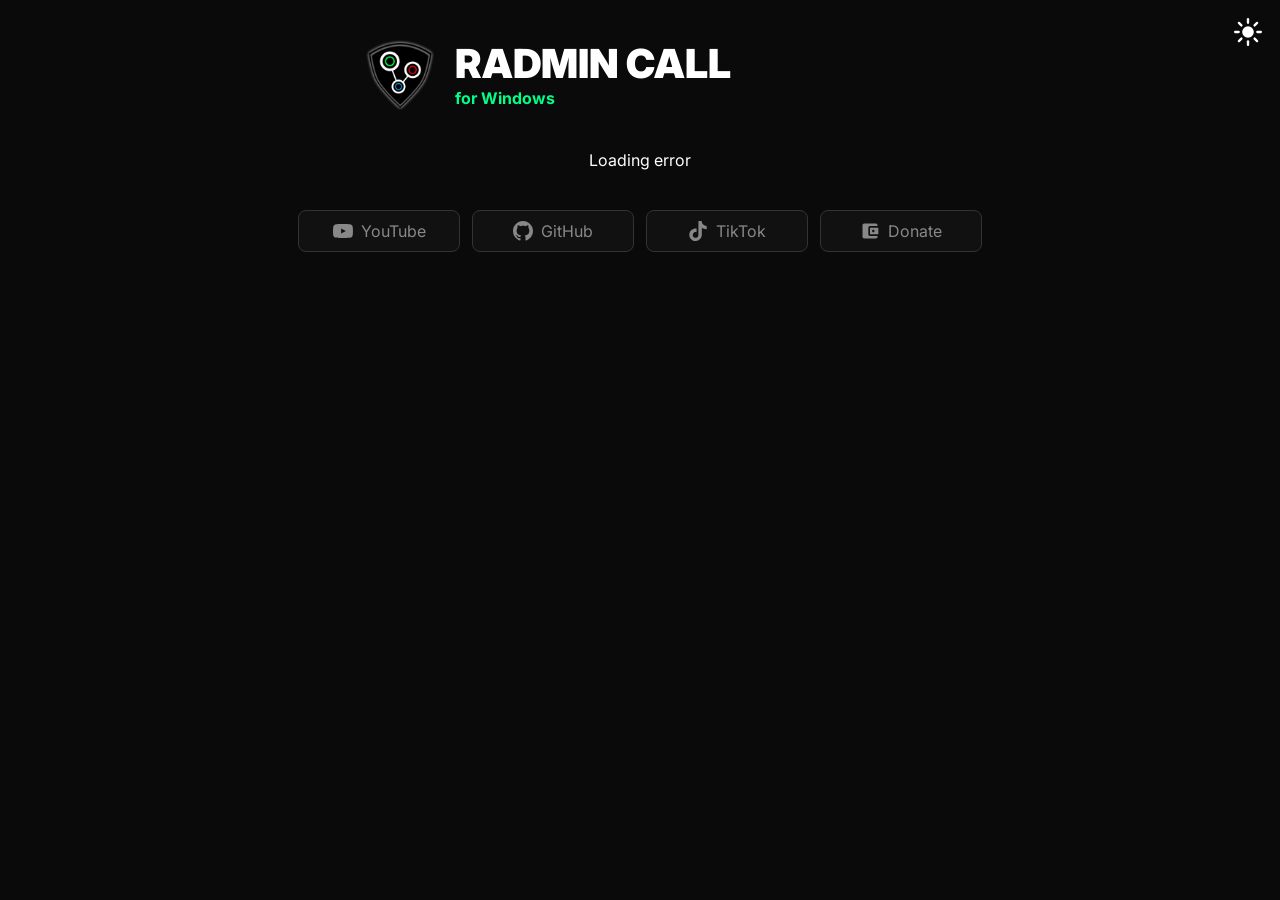
==== commit eacc5b51: "Update index.html" ====
--- a/index.html
+++ b/index.html
@@ -1,20 +1,31 @@
 <!DOCTYPE html>
 <html lang="ru">
 <head>
-<link rel="icon" href="img/Logo.png" type="image/png">
+<!-- ИКОНКА С АБСОЛЮТНЫМ ПУТЁМ -->
+<link rel="icon" href="https://movlet123.github.io/radmin-call/img/Logo.png" type="image/png">
 <meta charset="UTF-8">
 <meta name="viewport" content="width=device-width, initial-scale=1.0">
 
-<title>Radmin Call</title>
+<title>Radmin Call — Скачать для Windows</title>
 
 <meta name="description" content="Radmin Call — скачать последние версии программы для Windows. Быстрый доступ к релизам.">
 <meta name="keywords" content="Radmin Call, скачать, Windows, версии, download, radmin call скачать">
 <meta name="author" content="movlet123">
 
+<!-- OPEN GRAPH (ДЛЯ ПОИСКОВИКОВ И СОЦСЕТЕЙ) -->
 <meta property="og:title" content="Radmin Call">
 <meta property="og:description" content="Скачать Radmin Call для Windows">
-<meta property="og:image" content="img/Logo.png">
+<!-- ВОТ ГЛАВНОЕ ИСПРАВЛЕНИЕ — АБСОЛЮТНЫЙ ПУТЬ -->
+<meta property="og:image" content="https://movlet123.github.io/radmin-call/img/Logo.png">
+<meta property="og:url" content="https://movlet123.github.io/radmin-call/">
 <meta property="og:type" content="website">
+<meta property="og:site_name" content="Radmin Call">
+
+<!-- TWITTER CARD (ДЛЯ ТВИТТЕРА) -->
+<meta name="twitter:card" content="summary">
+<meta name="twitter:title" content="Radmin Call">
+<meta name="twitter:description" content="Скачать Radmin Call для Windows">
+<meta name="twitter:image" content="https://movlet123.github.io/radmin-call/img/Logo.png">
 
 <link rel="stylesheet" href="style.css">
 </head>
--- a/style.css
+++ b/style.css
@@ -38,7 +38,7 @@
 }
 
 body.light {
-    background: #ffffff;
+    background: #f1f1f1;
     color: #111;
 }
 
@@ -138,7 +138,7 @@
 }
 
 body.light .card:hover {
-    border-color: #000;
+    border-color: #5900ff;
 }
 
 /* Затемнение последней скрытой карточки */
@@ -222,18 +222,23 @@
     user-select: none;
     padding: 5px 10px;
     margin-top: 0;
-    display: inline-block;
+    display: inline-flex;
+    align-items: center;
     width: auto;
     max-width: 150px;
 }
 
 body.light .details-btn {
-    color: #000;
+    color: #333333;
 }
 
 .details-btn:hover {
     opacity: 0.8;
     transform: translateX(5px);
+}
+
+body.light .details-btn:hover {
+    color: #5900ff;
 }
 
 /* ============================================
@@ -277,8 +282,8 @@
    КНОПКА "СКАЧАТЬ"
    ============================================ */
 .download-btn {
-    background: #00ff88;  /* Зеленый для темной темы */
-    color: #000;
+    background: #00ff88;
+    color: #000000;
     padding: 12px 24px;
     border-radius: 8px;
     text-decoration: none;
@@ -296,64 +301,21 @@
     min-width: 125px;
 }
 
-/* СВЕТЛАЯ ТЕМА: Кнопка становится СЕРОЙ */
 body.light .download-btn {
-    background: #333333;  /* Темно-серый */
-    color: #ffffff;       /* Белый текст для контраста */
-}
-
-/* Ховер для темной темы (зеленый) */
+    background: #5900ff;
+    color: #ffffff;
+}
+
 .download-btn:hover {
     background: #00cc6e;
     transform: scale(1.05);
     box-shadow: 0 0 15px rgba(0, 255, 136, 0.6);
 }
 
-/* СВЕТЛАЯ ТЕМА: Ховер становится ЧЕРНЫМ */
 body.light .download-btn:hover {
-    background: #000000;  /* Чисто черный */
+    background: #4900d1;
     transform: scale(1.05);
-    box-shadow: 0 0 15px rgba(0, 0, 0, 0.2);
-}
-
-/* Также меняем цвет текста в шапке */
-.header p {
-    color: #00ff88;
-    font-weight: 700;
-    font-size: 1rem;
-    margin: 0;
-    transition: color 0.3s ease;
-    text-align: left;
-}
-
-/* СВЕТЛАЯ ТЕМА: Подзаголовок становится ЧЕРНЫМ */
-body.light .header p {
-    color: #000000;
-}
-
-/* И для кнопки "Подробнее" в светлой теме */
-body.light .details-btn {
-    color: #333333;  /* Темно-серый вместо горчичного */
-}
-
-body.light .details-btn:hover {
-    color: #000000;  /* При наведении черный */
-}
-
-/* Ховер для карточек в светлой теме */
-body.light .card:hover {
-    border-color: #333333;  /* Серая рамка при наведении */
-}
-
-/* Ховер для социальных ссылок в светлой теме */
-body.light .social-link:hover {
-    border-color: #333333;
-    color: #333333;
-}
-
-/* Скроллбар для светлой темы */
-body.light .description.expanded::-webkit-scrollbar-thumb {
-    background: #333333;  /* Серый скроллбар */
+    box-shadow: 0 0 15px rgba(68, 0, 255, 0.2);
 }
 
 /* ============================================
@@ -368,37 +330,18 @@
     user-select: none;
     position: relative;
     z-index: 2;
+    display: inline-flex;
+    align-items: center;
+    justify-content: center;
+    gap: 6px;
 }
 
 .toggle-btn:hover {
     color: #00ff88;
 }
 
-/* СВЕТЛАЯ ТЕМА: Кнопка "Развернуть" становится ЧЕРНОЙ при наведении */
 body.light .toggle-btn:hover {
     color: #000000;
-}
-
-/* ============================================
-   КНОПКА "РАЗВЕРНУТЬ/ЗАКРЫТЬ"
-   ============================================ */
-.toggle-btn {
-    text-align: center;
-    cursor: pointer;
-    color: #aaa;
-    margin-top: 10px;
-    transition: color 0.2s;
-    user-select: none;
-    position: relative;
-    z-index: 2;
-}
-
-.toggle-btn:hover {
-    color: #00ff88;
-}
-
-body.light .toggle-btn:hover {
-    color: #000;
 }
 
 /* ============================================
@@ -418,7 +361,7 @@
     display: flex;
     align-items: center;
     justify-content: center;
-    gap: 10px;
+    gap: 8px;
     width: 130px;
     color: #888;
     text-decoration: none;
@@ -435,8 +378,10 @@
     border: 1px solid #ccc;
 }
 
-.social-link img {
+.social-link .link-icon {
     width: 20px;
+    height: 20px;
+    flex-shrink: 0;
 }
 
 .social-link:hover {
@@ -445,8 +390,8 @@
 }
 
 body.light .social-link:hover {
-    border-color: #000;
-    color: #000;
+    border-color: #5900ff;
+    color: #5900ff;
 }
 
 /* ============================================
@@ -510,9 +455,8 @@
     transition: all 0.4s cubic-bezier(0.4, 0, 0.2, 1), color 0.3s ease;
 }
 
-/* При наведении на луну в тёмной теме — только цвет, без увеличения */
 .theme-toggle:hover .moon-icon {
-    color: #cccccc !important;  /* Светло-серый вместо чёрного (чтобы было видно на тёмном фоне) */
+    color: #cccccc !important;
 }
 
 /* Светлая тема */
@@ -527,25 +471,9 @@
     color: #666666;
 }
 
-/* При наведении на луну в светлой теме — только цвет */
 .theme-toggle.light:hover .moon-icon {
     color: #000000 !important;
 }
-
-/* УБИРАЕМ УВЕЛИЧЕНИЕ — ЭТИ БЛОКИ ЗАКОММЕНТИРОВАНЫ ИЛИ УДАЛЕНЫ */
-/* 
-.theme-toggle:hover .sun-icon {
-    transform: scale(1.1);
-}
-
-.theme-toggle:hover .moon-icon {
-    transform: scale(1.1);
-}
-
-.theme-toggle.light:hover .moon-icon {
-    transform: rotate(0deg) scale(1.1);
-}
-*/
 
 /* ============================================
    АДАПТИВ ДЛЯ МОБИЛЬНЫХ УСТРОЙСТВ
